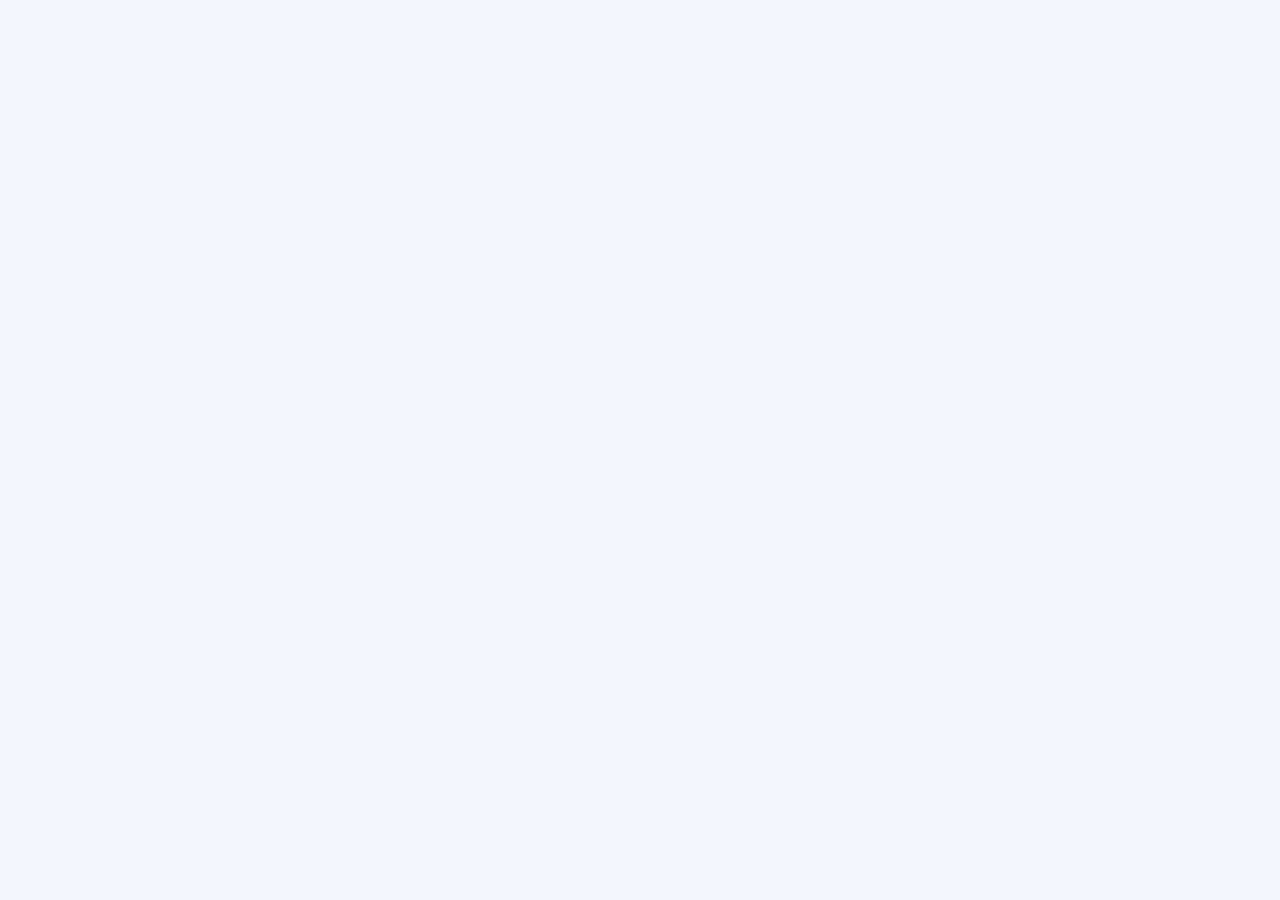
==== ticket.html @ e4a2f91b "Add ticket.html for ticket management interface" ====
<!DOCTYPE html>
<html lang="en">

<head>

  <meta charset="UTF-8">

  <meta
    name="viewport"
    content="width=device-width, initial-scale=1.0"
  >

  <title>
    Ticket
  </title>

  <link
    rel="stylesheet"
    href="./css/style.css"
  >

</head>

<body>

  <main class="ticket-page">

    <div
      class="ticket-view"
      id="ticketView"
    >
    </div>

  </main>

  <script>

    const API =
    "https://home311-api.1dylanroeder1.workers.dev";

    const params =
      new URLSearchParams(
        window.location.search
      );

    const id =
      params.get("id");

    async function loadTicket() {

      const res =
        await fetch(
          API + "/tickets"
        );

      const tickets =
        await res.json();

      const ticket =
        tickets.find(
          t => t.id === id
        );

      if (!ticket) return;

      document
        .getElementById(
          "ticketView"
        )
        .innerHTML = `

        <div class="ticket-card large">

          <div class="ticket-level">
            ${ticket.level}
          </div>

          <h1>
            ${ticket.offense}
          </h1>

          <p>
            ${ticket.notes}
          </p>

          <div class="ticket-status">
            ${ticket.status}
          </div>

          ${
            ticket.level !==
            "Warning"

            ? `
              <p>
                Must Be Resolved Within:
                ${ticket.expiresInDays}
                days
              </p>
            `

            : ""
          }

          ${
            ticket.status !==
            "Resolved"

            ? `
              <label>

                <input
                  type="checkbox"
                  id="agree"
                >

                I agree to correct this issue.

              </label>

              <input
                type="text"
                id="residentName"
                placeholder="Your Name"
              >

              <button
                onclick="resolveTicket()"
              >
                Resolve Ticket
              </button>
            `

            : `
              <h3>
                Ticket Resolved
              </h3>
            `
          }

        </div>

        `;

    }

    async function resolveTicket() {

      const agree =
        document.getElementById(
          "agree"
        ).checked;

      const residentName =
        document.getElementById(
          "residentName"
        ).value;

      if (!agree || !residentName) {

        alert(
          "Please agree and sign."
        );

        return;

      }

      const res =
        await fetch(
          API + "/tickets"
        );

      let tickets =
        await res.json();

      tickets =
        tickets.map((ticket) => {

          if (
            ticket.id === id
          ) {

            ticket.status =
              "Resolved";

            ticket.agreementSigned =
              true;

            ticket.residentName =
              residentName;

          }

          return ticket;

        });

      await fetch(
        API + "/saveTickets",
        {

          method: "POST",

          headers: {
            "Content-Type":
              "application/json"
          },

          body:
            JSON.stringify(
              tickets
            )

        }
      );

      location.reload();

    }

    loadTicket();

  </script>

</body>
</html>
---- css/style.css ----
* {
  margin: 0;
  padding: 0;
  box-sizing: border-box;
}

body {

  font-family: Arial, sans-serif;

  display: flex;

  background: #f3f7fb;

  color: #1e293b;

}

.sidebar {

  width: 240px;

  background: #0057b8;

  min-height: 100vh;

  padding: 24px;

  color: white;

}

.logo {

  font-size: 28px;

  font-weight: bold;

  margin-bottom: 40px;

}

.sidebar nav {

  display: flex;

  flex-direction: column;

  gap: 16px;

}

.sidebar nav a {

  color: white;

  text-decoration: none;

  font-size: 18px;

}

.main {

  flex: 1;

  padding: 24px;

}

.topbar {

  display: flex;

  justify-content: space-between;

  align-items: center;

}

.topbar button {

  background: #0057b8;

  color: white;

  border: none;

  padding: 12px 18px;

  border-radius: 12px;

  cursor: pointer;

}

.stats {

  display: flex;

  gap: 20px;

  margin-top: 24px;

}

.stat-card {

  background: white;

  border-radius: 16px;

  padding: 20px;

  width: 220px;

}

.section {

  margin-top: 40px;

}

.section-header {

  display: flex;

  justify-content: space-between;

  align-items: center;

  margin-bottom: 16px;

}

.section-header button {

  background: #0057b8;

  color: white;

  border: none;

  padding: 10px 14px;

  border-radius: 10px;

  cursor: pointer;

}

.offense-card,
.ticket-card {

  background: white;

  padding: 20px;

  border-radius: 16px;

  margin-bottom: 16px;

}

.offense-card h3,
.ticket-card h3 {

  margin-bottom: 8px;

}

.ticket-status {

  margin-top: 10px;

  font-weight: bold;

}

.ticket-card button {

  margin-top: 14px;

  border: none;

  background: #16a34a;

  color: white;

  padding: 10px 14px;

  border-radius: 10px;

  cursor: pointer;

}

.modal {

  position: fixed;

  inset: 0;

  background: rgba(0,0,0,0.5);

  display: flex;

  align-items: center;

  justify-content: center;

}

.hidden {

  display: none;

}

.modal-content {

  width: 400px;

  background: white;

  border-radius: 16px;

  padding: 24px;

  display: flex;

  flex-direction: column;

  gap: 14px;

}

.modal-content input,
.modal-content textarea,
.modal-content select {

  padding: 12px;

  border: 1px solid #d1d5db;

  border-radius: 10px;

}

.modal-content button {

  background: #0057b8;

  color: white;

  border: none;

  padding: 12px;

  border-radius: 10px;

  cursor: pointer;

}

@media (max-width: 900px) {

  body {
    flex-direction: column;
  }

  .sidebar {
    width: 100%;
    min-height: auto;
  }

  .stats {
    flex-direction: column;
  }

}
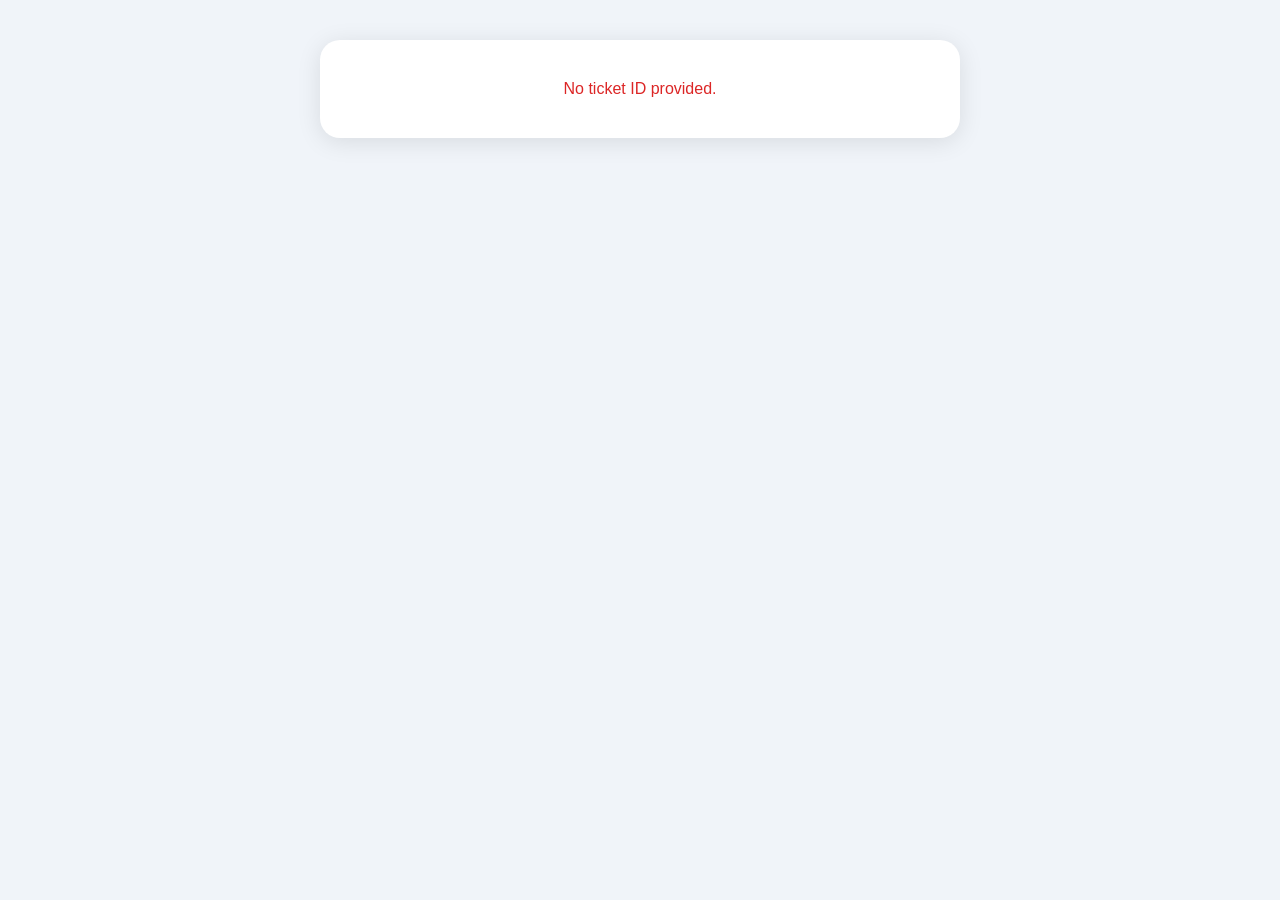
==== commit 09bfd8c7: "Add files via upload" ====
--- a/ticket.html
+++ b/ticket.html
@@ -1,227 +1,175 @@
 <!DOCTYPE html>
 <html lang="en">
-
 <head>
-
   <meta charset="UTF-8">
-
-  <meta
-    name="viewport"
-    content="width=device-width, initial-scale=1.0"
-  >
-
-  <title>
-    Ticket
-  </title>
-
-  <link
-    rel="stylesheet"
-    href="./css/style.css"
-  >
-
+  <meta name="viewport" content="width=device-width, initial-scale=1.0">
+  <title>Ticket – Home311</title>
+  <link rel="stylesheet" href="./css/style.css">
 </head>
-
-<body>
+<body style="background:#f0f4f9; min-height:100vh;">
 
   <main class="ticket-page">
-
-    <div
-      class="ticket-view"
-      id="ticketView"
-    >
+    <div id="ticketView" style="width:100%;max-width:640px;">
+      <div class="ticket-view-card" style="padding:40px;text-align:center;color:#94a3b8;">
+        <div style="font-size:40px;margin-bottom:12px;">⏳</div>
+        Loading ticket…
+      </div>
     </div>
-
   </main>
 
+  <!-- Lightbox -->
+  <div class="lightbox hidden" id="lightbox">
+    <img id="lightboxImg" src="" alt="Photo">
+  </div>
+
   <script>
+    const API = "https://home311-api.1dylanroeder1.workers.dev";
 
-    const API =
-    "https://home311-api.1dylanroeder1.workers.dev";
+    const params = new URLSearchParams(window.location.search);
+    const id = params.get("id");
 
-    const params =
-      new URLSearchParams(
-        window.location.search
-      );
+    function openLightbox(src) {
+      const lb = document.getElementById("lightbox");
+      document.getElementById("lightboxImg").src = src;
+      lb.classList.remove("hidden");
+    }
 
-    const id =
-      params.get("id");
+    document.getElementById("lightbox").addEventListener("click", () => {
+      document.getElementById("lightbox").classList.add("hidden");
+    });
+
+    function levelBadge(level) {
+      const map = {
+        Warning: "badge-warning",
+        Violation: "badge-violation",
+        Removal: "badge-removal"
+      };
+      return `<span class="badge ${map[level] || 'badge-active'}">${level}</span>`;
+    }
+
+    function statusBadge(status) {
+      return `<span class="badge ${status === 'Resolved' ? 'badge-resolved' : 'badge-active'}">${status}</span>`;
+    }
+
+    function photosHTML(photos) {
+      if (!photos || photos.length === 0) return "";
+      const imgs = photos.map(src =>
+        `<img src="${src}" alt="Photo" onclick="openLightbox('${src}')">`
+      ).join("");
+      return `
+        <div>
+          <p style="font-weight:600;font-size:14px;margin-bottom:8px;color:#374151;">📷 Photos</p>
+          <div class="ticket-photos-full">${imgs}</div>
+        </div>
+      `;
+    }
 
     async function loadTicket() {
+      const view = document.getElementById("ticketView");
 
-      const res =
-        await fetch(
-          API + "/tickets"
-        );
+      if (!id) {
+        view.innerHTML = `<div class="ticket-view-card" style="padding:40px;text-align:center;color:#dc2626;">No ticket ID provided.</div>`;
+        return;
+      }
 
-      const tickets =
-        await res.json();
+      try {
+        const res = await fetch(API + "/tickets");
+        const tickets = await res.json();
+        const ticket = tickets.find(t => t.id === id);
 
-      const ticket =
-        tickets.find(
-          t => t.id === id
-        );
+        if (!ticket) {
+          view.innerHTML = `<div class="ticket-view-card" style="padding:40px;text-align:center;color:#dc2626;">Ticket not found.</div>`;
+          return;
+        }
 
-      if (!ticket) return;
+        const date = ticket.createdAt
+          ? new Date(ticket.createdAt).toLocaleDateString("en-US", { year:"numeric", month:"long", day:"numeric" })
+          : "Unknown date";
 
-      document
-        .getElementById(
-          "ticketView"
-        )
-        .innerHTML = `
+        const resolveSection = ticket.status !== "Resolved"
+          ? `
+            <div class="resolve-form">
+              <p style="font-weight:700;font-size:15px;">Resolve This Ticket</p>
+              <label>
+                <input type="checkbox" id="agree">
+                I agree to correct this issue and understand the consequences.
+              </label>
+              <input type="text" id="residentName" placeholder="Your full name (signature)">
+              <button class="btn" onclick="resolveTicket()">✅ Mark as Resolved</button>
+            </div>
+          `
+          : `
+            <div class="resolved-banner">
+              ✅ This ticket has been resolved
+              ${ticket.residentName ? `<span style="font-weight:400;font-size:13px;">— signed by ${ticket.residentName}</span>` : ""}
+            </div>
+          `;
 
-        <div class="ticket-card large">
+        const daysSection = ticket.level !== "Warning" && ticket.expiresInDays
+          ? `
+            <div style="background:#fff7ed;border-radius:12px;padding:14px 18px;color:#92400e;font-size:14px;">
+              ⏰ Must be resolved within <strong>${ticket.expiresInDays} days</strong>
+            </div>
+          `
+          : "";
 
-          <div class="ticket-level">
-            ${ticket.level}
+        view.innerHTML = `
+          <div class="ticket-view-card">
+            <div class="ticket-view-header">
+              ${levelBadge(ticket.level)}
+              <h1>${ticket.offense}</h1>
+              <p>Issued ${date} &nbsp;·&nbsp; ${statusBadge(ticket.status)}</p>
+            </div>
+            <div class="ticket-view-body">
+              ${ticket.notes ? `<p style="font-size:15px;line-height:1.6;color:#374151;">${ticket.notes}</p>` : ""}
+              ${photosHTML(ticket.photos)}
+              ${daysSection}
+              ${resolveSection}
+              <a href="index.html" style="color:#64748b;font-size:13px;text-decoration:none;">← Back to Dashboard</a>
+            </div>
           </div>
-
-          <h1>
-            ${ticket.offense}
-          </h1>
-
-          <p>
-            ${ticket.notes}
-          </p>
-
-          <div class="ticket-status">
-            ${ticket.status}
-          </div>
-
-          ${
-            ticket.level !==
-            "Warning"
-
-            ? `
-              <p>
-                Must Be Resolved Within:
-                ${ticket.expiresInDays}
-                days
-              </p>
-            `
-
-            : ""
-          }
-
-          ${
-            ticket.status !==
-            "Resolved"
-
-            ? `
-              <label>
-
-                <input
-                  type="checkbox"
-                  id="agree"
-                >
-
-                I agree to correct this issue.
-
-              </label>
-
-              <input
-                type="text"
-                id="residentName"
-                placeholder="Your Name"
-              >
-
-              <button
-                onclick="resolveTicket()"
-              >
-                Resolve Ticket
-              </button>
-            `
-
-            : `
-              <h3>
-                Ticket Resolved
-              </h3>
-            `
-          }
-
-        </div>
-
         `;
-
+      } catch (err) {
+        view.innerHTML = `<div class="ticket-view-card" style="padding:40px;text-align:center;color:#dc2626;">Failed to load ticket. Check your connection.</div>`;
+      }
     }
 
     async function resolveTicket() {
-
-      const agree =
-        document.getElementById(
-          "agree"
-        ).checked;
-
-      const residentName =
-        document.getElementById(
-          "residentName"
-        ).value;
+      const agree = document.getElementById("agree").checked;
+      const residentName = document.getElementById("residentName").value.trim();
 
       if (!agree || !residentName) {
-
-        alert(
-          "Please agree and sign."
-        );
-
+        alert("Please check the agreement box and enter your name.");
         return;
-
       }
 
-      const res =
-        await fetch(
-          API + "/tickets"
-        );
+      try {
+        const res = await fetch(API + "/tickets");
+        let tickets = await res.json();
 
-      let tickets =
-        await res.json();
-
-      tickets =
-        tickets.map((ticket) => {
-
-          if (
-            ticket.id === id
-          ) {
-
-            ticket.status =
-              "Resolved";
-
-            ticket.agreementSigned =
-              true;
-
-            ticket.residentName =
-              residentName;
-
+        tickets = tickets.map(ticket => {
+          if (ticket.id === id) {
+            ticket.status = "Resolved";
+            ticket.agreementSigned = true;
+            ticket.residentName = residentName;
+            ticket.resolvedAt = Date.now();
           }
-
           return ticket;
-
         });
 
-      await fetch(
-        API + "/saveTickets",
-        {
+        await fetch(API + "/saveTickets", {
+          method: "POST",
+          headers: { "Content-Type": "application/json" },
+          body: JSON.stringify(tickets)
+        });
 
-          method: "POST",
-
-          headers: {
-            "Content-Type":
-              "application/json"
-          },
-
-          body:
-            JSON.stringify(
-              tickets
-            )
-
-        }
-      );
-
-      location.reload();
-
+        location.reload();
+      } catch (err) {
+        alert("Failed to resolve ticket. Please try again.");
+      }
     }
 
     loadTicket();
-
   </script>
-
 </body>
 </html>
--- a/css/style.css
+++ b/css/style.css
@@ -5,278 +5,636 @@
 }
 
 body {
-
-  font-family: Arial, sans-serif;
-
-  display: flex;
-
-  background: #f3f7fb;
-
+  font-family: 'Segoe UI', Arial, sans-serif;
+  display: flex;
+  background: #f0f4f9;
   color: #1e293b;
-
-}
-
+  min-height: 100vh;
+}
+
+/* ─── Sidebar ─────────────────────────────────────────── */
 .sidebar {
-
   width: 240px;
-
   background: #0057b8;
-
   min-height: 100vh;
-
-  padding: 24px;
-
+  padding: 24px 20px;
   color: white;
-
+  position: fixed;
+  top: 0;
+  left: 0;
+  bottom: 0;
+  display: flex;
+  flex-direction: column;
+  z-index: 100;
 }
 
 .logo {
-
-  font-size: 28px;
-
-  font-weight: bold;
-
+  font-size: 26px;
+  font-weight: 800;
+  margin-bottom: 36px;
+  letter-spacing: -0.5px;
+}
+
+.sidebar nav {
+  display: flex;
+  flex-direction: column;
+  gap: 4px;
+}
+
+.sidebar nav a {
+  color: rgba(255,255,255,0.75);
+  text-decoration: none;
+  font-size: 15px;
+  font-weight: 500;
+  padding: 10px 14px;
+  border-radius: 10px;
+  transition: all 0.15s;
+  display: flex;
+  align-items: center;
+  gap: 10px;
+}
+
+.sidebar nav a:hover,
+.sidebar nav a.active {
+  background: rgba(255,255,255,0.15);
+  color: white;
+}
+
+.sidebar nav a .nav-icon {
+  font-size: 18px;
+  width: 22px;
+  text-align: center;
+}
+
+.sidebar-footer {
+  margin-top: auto;
+  font-size: 12px;
+  color: rgba(255,255,255,0.45);
+}
+
+/* ─── Main Layout ─────────────────────────────────────── */
+.main {
+  flex: 1;
+  padding: 28px 32px;
+  margin-left: 240px;
+}
+
+.topbar {
+  display: flex;
+  justify-content: space-between;
+  align-items: center;
+  margin-bottom: 28px;
+}
+
+.topbar h1 {
+  font-size: 24px;
+  font-weight: 700;
+}
+
+.topbar p {
+  color: #64748b;
+  font-size: 14px;
+  margin-top: 2px;
+}
+
+.btn {
+  background: #0057b8;
+  color: white;
+  border: none;
+  padding: 11px 18px;
+  border-radius: 10px;
+  cursor: pointer;
+  font-size: 14px;
+  font-weight: 600;
+  transition: background 0.15s;
+}
+
+.btn:hover { background: #0046a0; }
+
+.btn-danger {
+  background: #dc2626;
+}
+.btn-danger:hover { background: #b91c1c; }
+
+.btn-ghost {
+  background: transparent;
+  color: #64748b;
+  border: 1px solid #e2e8f0;
+}
+.btn-ghost:hover { background: #f8fafc; color: #1e293b; }
+
+/* ─── Stats ───────────────────────────────────────────── */
+.stats {
+  display: grid;
+  grid-template-columns: repeat(auto-fit, minmax(160px, 1fr));
+  gap: 16px;
+  margin-bottom: 32px;
+}
+
+.stat-card {
+  background: white;
+  border-radius: 16px;
+  padding: 20px 24px;
+  box-shadow: 0 1px 4px rgba(0,0,0,0.06);
+  border-left: 4px solid #0057b8;
+}
+
+.stat-card.warning { border-left-color: #f59e0b; }
+.stat-card.violation { border-left-color: #dc2626; }
+.stat-card.resolved { border-left-color: #16a34a; }
+
+.stat-card h2 {
+  font-size: 32px;
+  font-weight: 800;
+  line-height: 1;
+}
+
+.stat-card p {
+  font-size: 13px;
+  color: #64748b;
+  margin-top: 4px;
+  font-weight: 500;
+}
+
+/* ─── Section ─────────────────────────────────────────── */
+.section {
   margin-bottom: 40px;
-
-}
-
-.sidebar nav {
-
-  display: flex;
-
-  flex-direction: column;
-
+}
+
+.section-header {
+  display: flex;
+  justify-content: space-between;
+  align-items: center;
+  margin-bottom: 16px;
+}
+
+.section-header h2 {
+  font-size: 18px;
+  font-weight: 700;
+}
+
+/* ─── Cards Grid ──────────────────────────────────────── */
+.cards-grid {
+  display: grid;
+  grid-template-columns: repeat(auto-fill, minmax(280px, 1fr));
   gap: 16px;
-
-}
-
-.sidebar nav a {
-
-  color: white;
-
-  text-decoration: none;
-
-  font-size: 18px;
-
-}
-
-.main {
-
-  flex: 1;
-
-  padding: 24px;
-
-}
-
-.topbar {
-
-  display: flex;
-
-  justify-content: space-between;
-
-  align-items: center;
-
-}
-
-.topbar button {
-
-  background: #0057b8;
-
-  color: white;
-
-  border: none;
-
-  padding: 12px 18px;
-
-  border-radius: 12px;
-
-  cursor: pointer;
-
-}
-
-.stats {
-
-  display: flex;
-
-  gap: 20px;
-
-  margin-top: 24px;
-
-}
-
-.stat-card {
-
-  background: white;
-
-  border-radius: 16px;
-
-  padding: 20px;
-
-  width: 220px;
-
-}
-
-.section {
-
-  margin-top: 40px;
-
-}
-
-.section-header {
-
-  display: flex;
-
-  justify-content: space-between;
-
-  align-items: center;
-
-  margin-bottom: 16px;
-
-}
-
-.section-header button {
-
-  background: #0057b8;
-
-  color: white;
-
-  border: none;
-
-  padding: 10px 14px;
-
-  border-radius: 10px;
-
-  cursor: pointer;
-
 }
 
 .offense-card,
 .ticket-card {
-
   background: white;
-
   padding: 20px;
-
   border-radius: 16px;
-
-  margin-bottom: 16px;
-
+  box-shadow: 0 1px 4px rgba(0,0,0,0.06);
+  transition: box-shadow 0.15s;
+}
+
+.offense-card:hover,
+.ticket-card:hover {
+  box-shadow: 0 4px 16px rgba(0,0,0,0.10);
 }
 
 .offense-card h3,
 .ticket-card h3 {
-
-  margin-bottom: 8px;
-
-}
-
-.ticket-status {
-
-  margin-top: 10px;
-
-  font-weight: bold;
-
-}
-
-.ticket-card button {
-
-  margin-top: 14px;
-
+  font-size: 16px;
+  font-weight: 700;
+  margin-bottom: 6px;
+}
+
+.offense-card p,
+.ticket-card p {
+  color: #64748b;
+  font-size: 14px;
+  line-height: 1.5;
+}
+
+/* ─── Ticket Photos Thumbnail ─────────────────────────── */
+.ticket-photos {
+  display: flex;
+  gap: 8px;
+  flex-wrap: wrap;
+  margin-top: 12px;
+}
+
+.ticket-photos img {
+  width: 64px;
+  height: 64px;
+  object-fit: cover;
+  border-radius: 8px;
+  border: 2px solid #e2e8f0;
+  cursor: pointer;
+  transition: transform 0.15s;
+}
+
+.ticket-photos img:hover {
+  transform: scale(1.05);
+}
+
+/* ─── Badges ──────────────────────────────────────────── */
+.badge {
+  display: inline-block;
+  padding: 4px 10px;
+  border-radius: 999px;
+  font-size: 12px;
+  font-weight: 700;
+  text-transform: uppercase;
+  letter-spacing: 0.03em;
+}
+
+.badge-warning { background: #fef3c7; color: #92400e; }
+.badge-violation { background: #fee2e2; color: #991b1b; }
+.badge-removal { background: #fce7f3; color: #9d174d; }
+.badge-active { background: #dbeafe; color: #1e40af; }
+.badge-resolved { background: #dcfce7; color: #15803d; }
+
+/* ─── Actions Row ─────────────────────────────────────── */
+.actions {
+  display: flex;
+  gap: 8px;
+  margin-top: 16px;
+  flex-wrap: wrap;
+  align-items: center;
+}
+
+/* ─── Empty State ─────────────────────────────────────── */
+.empty-state {
+  text-align: center;
+  padding: 48px;
+  color: #94a3b8;
+}
+
+.empty-state .empty-icon {
+  font-size: 48px;
+  margin-bottom: 12px;
+}
+
+/* ─── Modal ───────────────────────────────────────────── */
+.modal {
+  position: fixed;
+  inset: 0;
+  background: rgba(0,0,0,0.45);
+  display: flex;
+  align-items: center;
+  justify-content: center;
+  z-index: 200;
+  padding: 20px;
+}
+
+.hidden { display: none !important; }
+
+.modal-content {
+  width: 100%;
+  max-width: 480px;
+  background: white;
+  border-radius: 20px;
+  padding: 28px;
+  display: flex;
+  flex-direction: column;
+  gap: 14px;
+  max-height: 90vh;
+  overflow-y: auto;
+  box-shadow: 0 20px 60px rgba(0,0,0,0.2);
+}
+
+.modal-header {
+  display: flex;
+  justify-content: space-between;
+  align-items: center;
+}
+
+.modal-header h2 {
+  font-size: 20px;
+  font-weight: 700;
+}
+
+.modal-close {
+  background: #f1f5f9;
   border: none;
-
-  background: #16a34a;
-
-  color: white;
-
-  padding: 10px 14px;
-
-  border-radius: 10px;
-
-  cursor: pointer;
-
-}
-
-.modal {
-
-  position: fixed;
-
-  inset: 0;
-
-  background: rgba(0,0,0,0.5);
-
-  display: flex;
-
-  align-items: center;
-
+  border-radius: 8px;
+  width: 32px;
+  height: 32px;
+  font-size: 18px;
+  cursor: pointer;
+  color: #64748b;
+  display: flex;
+  align-items: center;
   justify-content: center;
-
-}
-
-.hidden {
-
-  display: none;
-
-}
-
-.modal-content {
-
-  width: 400px;
-
-  background: white;
-
-  border-radius: 16px;
-
-  padding: 24px;
-
-  display: flex;
-
+}
+
+.modal-close:hover { background: #e2e8f0; }
+
+.form-group {
+  display: flex;
   flex-direction: column;
-
-  gap: 14px;
-
+  gap: 6px;
+}
+
+.form-group label {
+  font-size: 13px;
+  font-weight: 600;
+  color: #374151;
 }
 
 .modal-content input,
 .modal-content textarea,
 .modal-content select {
-
-  padding: 12px;
-
-  border: 1px solid #d1d5db;
-
+  padding: 11px 14px;
+  border: 1.5px solid #e2e8f0;
   border-radius: 10px;
-
-}
-
-.modal-content button {
-
+  font-size: 14px;
+  font-family: inherit;
+  transition: border-color 0.15s;
+  width: 100%;
+}
+
+.modal-content input:focus,
+.modal-content textarea:focus,
+.modal-content select:focus {
+  outline: none;
+  border-color: #0057b8;
+}
+
+.modal-content textarea {
+  resize: vertical;
+  min-height: 80px;
+}
+
+/* ─── Photo Upload Area ───────────────────────────────── */
+.photo-upload-area {
+  border: 2px dashed #d1d5db;
+  border-radius: 12px;
+  padding: 20px;
+  text-align: center;
+  cursor: pointer;
+  transition: all 0.15s;
+  background: #f9fafb;
+}
+
+.photo-upload-area:hover,
+.photo-upload-area.dragover {
+  border-color: #0057b8;
+  background: #eff6ff;
+}
+
+.photo-upload-area .upload-icon {
+  font-size: 28px;
+  margin-bottom: 8px;
+}
+
+.photo-upload-area p {
+  font-size: 13px;
+  color: #64748b;
+}
+
+.photo-upload-area input[type="file"] {
+  display: none;
+}
+
+.photo-previews {
+  display: flex;
+  gap: 8px;
+  flex-wrap: wrap;
+}
+
+.photo-preview-item {
+  position: relative;
+  width: 72px;
+  height: 72px;
+}
+
+.photo-preview-item img {
+  width: 72px;
+  height: 72px;
+  object-fit: cover;
+  border-radius: 8px;
+  border: 2px solid #e2e8f0;
+}
+
+.photo-preview-item .remove-photo {
+  position: absolute;
+  top: -6px;
+  right: -6px;
+  background: #dc2626;
+  color: white;
+  border: none;
+  border-radius: 50%;
+  width: 20px;
+  height: 20px;
+  font-size: 12px;
+  cursor: pointer;
+  display: flex;
+  align-items: center;
+  justify-content: center;
+  line-height: 1;
+}
+
+/* ─── Ticket Full View Page ───────────────────────────── */
+.ticket-page {
+  width: 100%;
+  display: flex;
+  justify-content: center;
+  padding: 40px 20px;
+}
+
+.ticket-view-card {
+  width: 100%;
+  max-width: 640px;
+  background: white;
+  border-radius: 20px;
+  box-shadow: 0 4px 24px rgba(0,0,0,0.10);
+  overflow: hidden;
+}
+
+.ticket-view-header {
   background: #0057b8;
-
   color: white;
-
-  border: none;
-
-  padding: 12px;
-
+  padding: 28px 32px;
+}
+
+.ticket-view-header h1 {
+  font-size: 22px;
+  font-weight: 800;
+  margin-top: 10px;
+  margin-bottom: 6px;
+}
+
+.ticket-view-header p {
+  opacity: 0.8;
+  font-size: 14px;
+}
+
+.ticket-view-body {
+  padding: 28px 32px;
+  display: flex;
+  flex-direction: column;
+  gap: 20px;
+}
+
+.ticket-photos-full {
+  display: grid;
+  grid-template-columns: repeat(auto-fill, minmax(140px, 1fr));
+  gap: 10px;
+}
+
+.ticket-photos-full img {
+  width: 100%;
+  aspect-ratio: 1;
+  object-fit: cover;
   border-radius: 10px;
-
-  cursor: pointer;
-
-}
-
-@media (max-width: 900px) {
-
-  body {
-    flex-direction: column;
-  }
-
+  border: 2px solid #e2e8f0;
+  cursor: pointer;
+  transition: transform 0.15s;
+}
+
+.ticket-photos-full img:hover {
+  transform: scale(1.03);
+}
+
+.resolve-form {
+  background: #f8fafc;
+  border-radius: 14px;
+  padding: 20px;
+  display: flex;
+  flex-direction: column;
+  gap: 12px;
+}
+
+.resolve-form label {
+  display: flex;
+  align-items: center;
+  gap: 8px;
+  font-size: 14px;
+  cursor: pointer;
+}
+
+.resolve-form input[type="text"] {
+  padding: 11px 14px;
+  border: 1.5px solid #e2e8f0;
+  border-radius: 10px;
+  font-size: 14px;
+  font-family: inherit;
+  width: 100%;
+}
+
+.resolved-banner {
+  background: #dcfce7;
+  border-radius: 12px;
+  padding: 16px 20px;
+  color: #15803d;
+  font-weight: 600;
+  display: flex;
+  align-items: center;
+  gap: 10px;
+  font-size: 15px;
+}
+
+/* ─── Lightbox ────────────────────────────────────────── */
+.lightbox {
+  position: fixed;
+  inset: 0;
+  background: rgba(0,0,0,0.88);
+  display: flex;
+  align-items: center;
+  justify-content: center;
+  z-index: 500;
+  cursor: zoom-out;
+}
+
+.lightbox img {
+  max-width: 90vw;
+  max-height: 90vh;
+  border-radius: 8px;
+  object-fit: contain;
+}
+
+/* ─── Filter Bar ──────────────────────────────────────── */
+.filter-bar {
+  display: flex;
+  gap: 8px;
+  margin-bottom: 20px;
+  flex-wrap: wrap;
+}
+
+.filter-btn {
+  padding: 7px 14px;
+  border-radius: 20px;
+  border: 1.5px solid #e2e8f0;
+  background: white;
+  font-size: 13px;
+  font-weight: 600;
+  cursor: pointer;
+  color: #64748b;
+  transition: all 0.15s;
+}
+
+.filter-btn:hover,
+.filter-btn.active {
+  background: #0057b8;
+  border-color: #0057b8;
+  color: white;
+}
+
+/* ─── Ticket link ─────────────────────────────────────── */
+.ticket-link {
+  font-size: 13px;
+  color: #0057b8;
+  text-decoration: none;
+  font-weight: 600;
+}
+
+.ticket-link:hover { text-decoration: underline; }
+
+/* ─── Notification Toast ──────────────────────────────── */
+.toast {
+  position: fixed;
+  bottom: 24px;
+  right: 24px;
+  background: #1e293b;
+  color: white;
+  padding: 12px 20px;
+  border-radius: 12px;
+  font-size: 14px;
+  font-weight: 500;
+  z-index: 999;
+  animation: slideIn 0.2s ease;
+  box-shadow: 0 4px 20px rgba(0,0,0,0.2);
+}
+
+.toast.success { background: #16a34a; }
+.toast.error { background: #dc2626; }
+
+@keyframes slideIn {
+  from { transform: translateY(20px); opacity: 0; }
+  to { transform: translateY(0); opacity: 1; }
+}
+
+/* ─── Page visibility ─────────────────────────────────── */
+.page { display: none; }
+.page.active { display: block; }
+
+/* ─── Responsive ──────────────────────────────────────── */
+@media (max-width: 768px) {
   .sidebar {
+    position: relative;
     width: 100%;
     min-height: auto;
+    flex-direction: row;
+    flex-wrap: wrap;
+    padding: 16px;
+    gap: 8px;
   }
 
-  .stats {
-    flex-direction: column;
+  .sidebar nav {
+    flex-direction: row;
+    flex-wrap: wrap;
   }
 
-}
+  .logo { margin-bottom: 0; width: 100%; }
+
+  .main {
+    margin-left: 0;
+    padding: 20px;
+  }
+
+  body { flex-direction: column; }
+}
